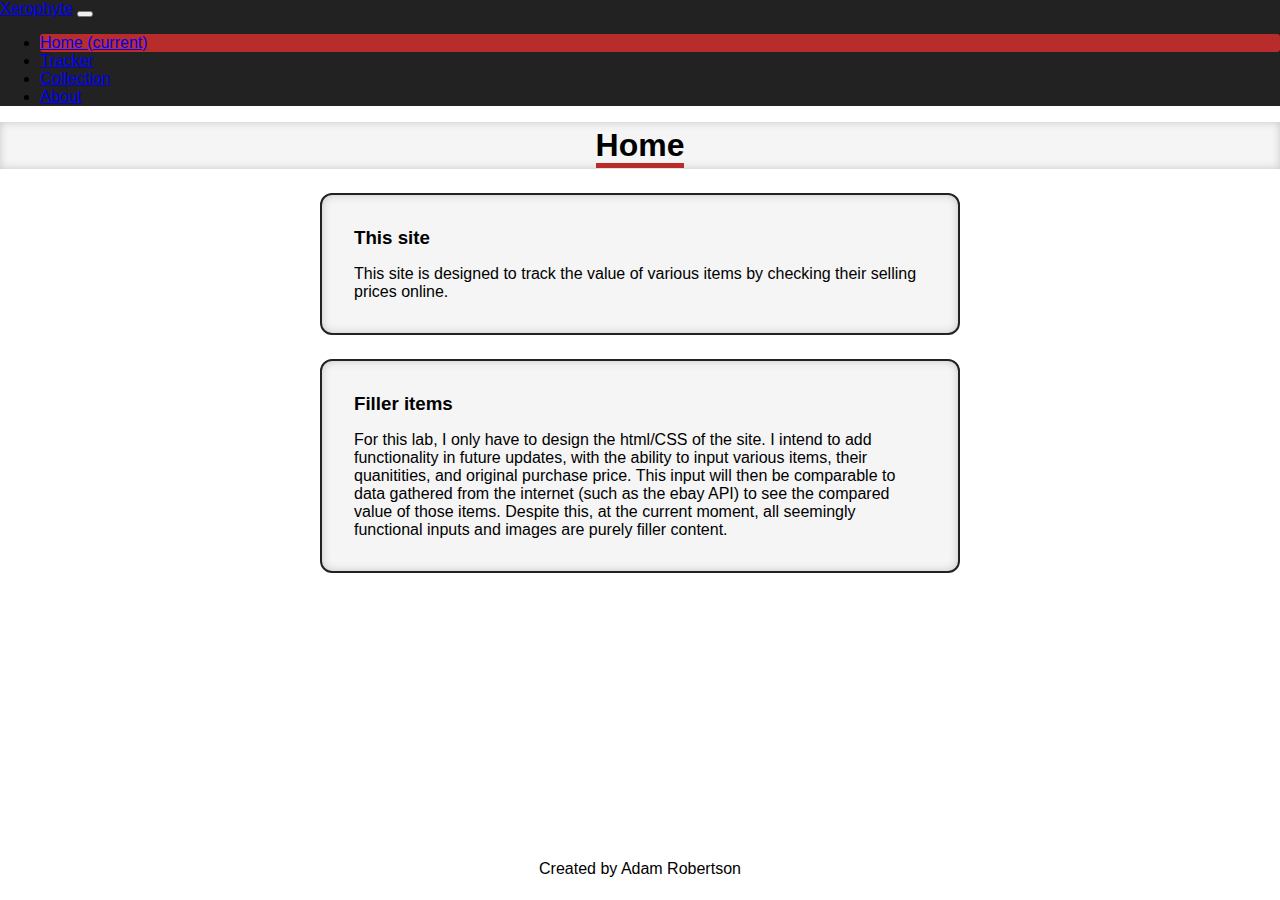
==== index.html @ 504a6c65 "initial commit" ====
<!DOCTYPE html>
<html lang='en'>
    <head>
        <meta charset='UTF-8'/>
        <meta name='viewport' content='width=device-width, initial-scale=1.0, maximum-scale=1.0'/>
        <title>Price Tracker - Home</title>

        <link rel="stylesheet" href="https://stackpath.bootstrapcdn.com/bootstrap/4.1.0/css/bootstrap.min.css" integrity="sha384-9gVQ4dYFwwWSjIDZnLEWnxCjeSWFphJiwGPXr1jddIhOegiu1FwO5qRGvFXOdJZ4" crossorigin="anonymous">
        <link rel='stylesheet' href='styles.css'/>
    </head>
    <body>
        <body>
            
            <!-- <div class="sidebar">
                <a class="active" href="index.html">Home</a>
                <a href="tracker.html">Tracker</a>
                <a href="collection.html">Collection</a>
                <a href="about.html">About</a>
            </div> -->

            <div class="page-container">
                <nav class="navbar navbar-expand-md navbar-dark bg-dark">
                    <a class="navbar-brand" href="index.html">Xerophyte</a>
                    <button class="navbar-toggler" type="button" data-toggle="collapse" data-target="#navbarSupportedContent" aria-controls="navbarSupportedContent" aria-expanded="false" aria-label="Toggle navigation">
                        <span class="navbar-toggler-icon"></span>
                    </button>
                    <div class="collapse navbar-collapse" id="navbarSupportedContent">
                        <ul class="navbar-nav mr-auto">
                          <li class="nav-item active">
                            <a class="nav-link" href="index.html">Home <span class="sr-only">(current)</span></a>
                          </li>
                          <li class="nav-item">
                            <a class="nav-link" href="tracker.html">Tracker</a>
                          </li>
                          <li class="nav-item">
                            <a class="nav-link" href="collection.html">Collection</a>
                          </li>
                          <li class="nav-item">
                            <a class="nav-link" href="about.html">About</a>
                          </li>
                        </ul>
                    </div>
                </nav>

                <div class="page-content">
                    <div class="page-header">
                        <h1>Home</h1>
                    </div>
                    <div class="content-container">
                        <h3>This site</h3>
                        <p>This site is designed to track the value of various items by checking their selling prices online.</p>
                    </div>
                    <div class="content-container">
                        <h3>Filler items</h3>
                        <p>For this lab, I only have to design the html/CSS of the site. I intend to add functionality in future updates, with the ability to input various items, their quanitities, and original purchase price. This input will then be comparable to data gathered from the internet (such as the ebay API) to see the compared value of those items. Despite this, at the current moment, all seemingly functional inputs and images are purely filler content.</p>
                    </div>    
                </div>
                <div class="footer">
                    <p>Created by Adam Robertson</p>
                </div>
            </div>


            <script src="https://code.jquery.com/jquery-3.3.1.slim.min.js" integrity="sha384-q8i/X+965DzO0rT7abK41JStQIAqVgRVzpbzo5smXKp4YfRvH+8abtTE1Pi6jizo" crossorigin="anonymous"></script>
            <script src="https://cdnjs.cloudflare.com/ajax/libs/popper.js/1.14.0/umd/popper.min.js" integrity="sha384-cs/chFZiN24E4KMATLdqdvsezGxaGsi4hLGOzlXwp5UZB1LY//20VyM2taTB4QvJ" crossorigin="anonymous"></script>
            <script src="https://stackpath.bootstrapcdn.com/bootstrap/4.1.0/js/bootstrap.min.js" integrity="sha384-uefMccjFJAIv6A+rW+L4AHf99KvxDjWSu1z9VI8SKNVmz4sk7buKt/6v9KI65qnm" crossorigin="anonymous"></script>
        </body>
    </body>
</html>
---- styles.css ----
body {
    margin: 0;
    padding: 0;
    /* box-sizing: border-box; */
    font-family: 'Segoe UI', Tahoma, Geneva, Verdana, sans-serif;
    height: 100%;
    height: 100vh;
}

/* sidebar */
.sidebar {
    text-align: center;
    margin: 0;
    padding: 0;
    width: 160px;
    top: 0;
    right: 0;
    background-color: #222222;
    position: fixed;
    height: 100%;
    overflow: auto;
    z-index: 1;
}
.sidebar a {
    display: block;
    color: rgb(190, 190, 190);
    padding: 16px;
    text-decoration: none;
    transition: background-color .8s, color .8s;
}
.sidebar a.active {
    background-color: #b82c2c;
    box-shadow: 0 2px 4px #0c0c0c;
    color: white;
}
.sidebar a:hover:not(.active) {
    background-color: rgb(70, 70, 70);
    color: white;
}

.navbar.bg-dark {
    background-color: #222222 !important;
}
.navbar .active {
    background-color: #b82c2c !important;
    border-radius: 3px;
}

/* page content */
div.page-container {
    position: relative;
    min-height: 100vh;
}
div.page-content {
    position: relative;
    text-align: left;
    
    padding-bottom: 2.5rem;
}
div.page-header {
    text-align: center;
    margin: auto;
    padding: 5px;
    background-color: rgb(245, 245, 245);
    box-shadow: inset 0 0 8px rgb(199, 199, 199);
}
h1 {
    display: inline;
    margin: 0;
    border-bottom: 5px solid #b82c2c;

    opacity: 1;
    transition: opacity 2s;
}
div.content-container {
    margin: 24px 25% 24px 25%;
    padding: 16px;
    border: 2px solid #222222;
    /* border: 2px solid #b82c2c; */
    border-radius: 12px;

    background-color: rgb(245, 245, 245);
    box-shadow: inset 0 0 8px rgb(199, 199, 199);
}
h3 {
    margin: 16px;
}
.page-content p {
    margin: 16px;
}
.page-content img {
    display: block;
    margin-left: auto;
    margin-right: auto;
    border-radius: 6px;
    box-shadow: 0 0 8px rgb(199, 199, 199);
    width: 100%;
}

/* input styles */
input[type=text], [type=number] {
    display: block;
    background-color: rgb(255, 255, 255);
    border-radius: 100px;
    padding: 5px 10px;
    border: 0;
    margin: 16px;
    box-shadow: 0 0 8px rgb(199, 199, 199);
}

.collection-gallery {
    column-count: 2;
    column-gap: 16px;
    padding: 32px;
}
.collection-item {
    display: inline-block;
    margin: 0 0 16px;
    width: 100%;
    /* border: 2px solid #222222; */
    box-shadow: 0 0 8px rgb(199, 199, 199);
    background-color: white;
    border-radius: 8px;
}
/* .collection-item img {
    width: 100%;
} */

.footer {
    position: absolute;
    bottom: 0;
    width: 100%;
    padding-bottom: 6px;
    text-align: center;
}

/* responsive design changes */

/* Smaller screens */
@media screen and (max-width: 700px) {
    .sidebar {
        width: 100%;
        height: auto;
        position: relative;
    }
    .sidebar a {
        float: left;
    }
    div.content-container {
        margin-left: 10%;
        margin-right: 10%;
    }
    input[type=text], [type=number] {
        width: 80%;
        margin-left: auto;
        margin-right: auto;
    }
}
/* smallest screens */
@media screen and (max-width: 400px) {
    .sidebar a {
        float: none;
    }
}
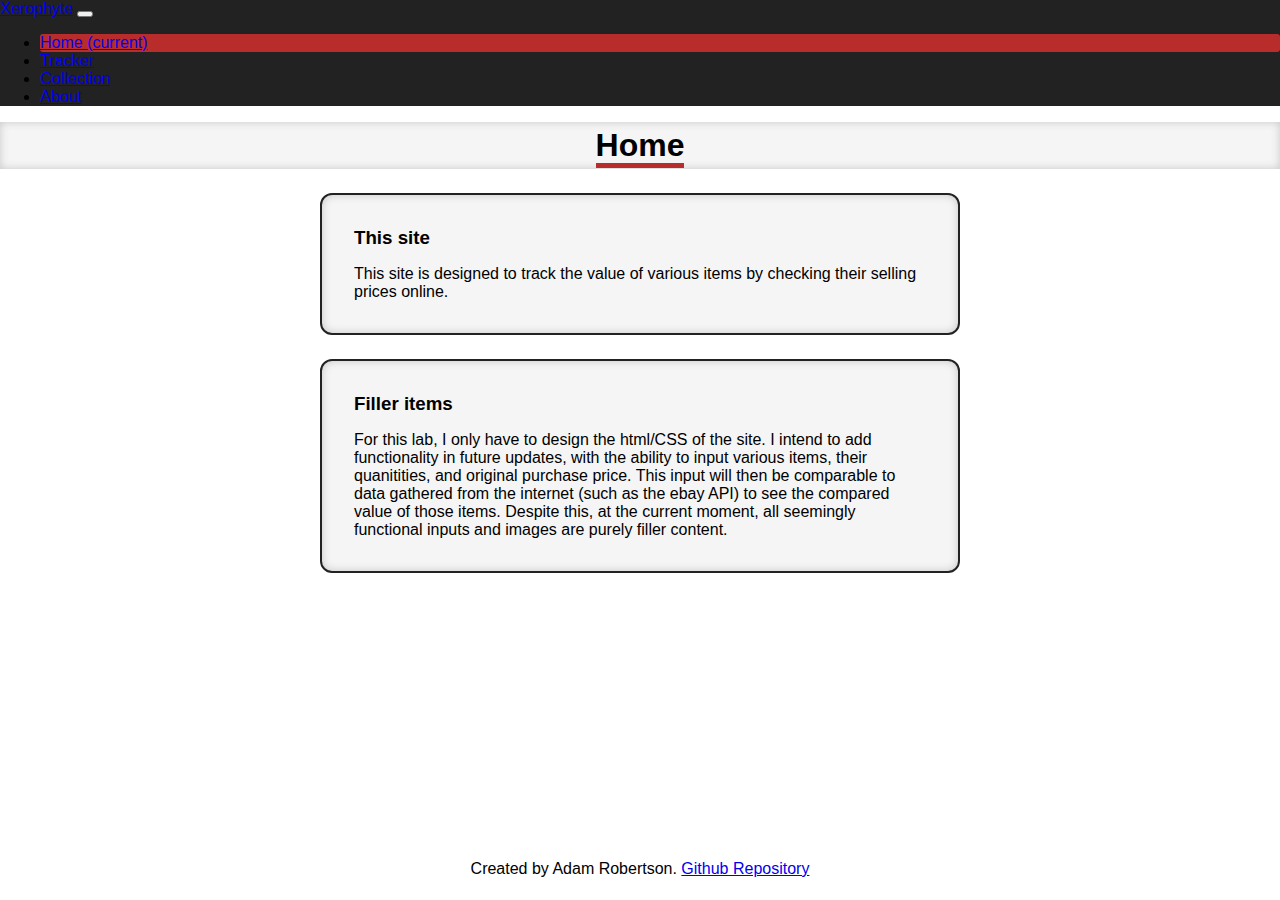
==== commit 12ecd8a9: "added github repo to footer" ====
--- a/index.html
+++ b/index.html
@@ -56,10 +56,9 @@
                     </div>    
                 </div>
                 <div class="footer">
-                    <p>Created by Adam Robertson</p>
+                    <p>Created by Adam Robertson. <a href="https://github.com/Bubadabado/priceTracker">Github Repository</a></p>
                 </div>
             </div>
-
 
             <script src="https://code.jquery.com/jquery-3.3.1.slim.min.js" integrity="sha384-q8i/X+965DzO0rT7abK41JStQIAqVgRVzpbzo5smXKp4YfRvH+8abtTE1Pi6jizo" crossorigin="anonymous"></script>
             <script src="https://cdnjs.cloudflare.com/ajax/libs/popper.js/1.14.0/umd/popper.min.js" integrity="sha384-cs/chFZiN24E4KMATLdqdvsezGxaGsi4hLGOzlXwp5UZB1LY//20VyM2taTB4QvJ" crossorigin="anonymous"></script>
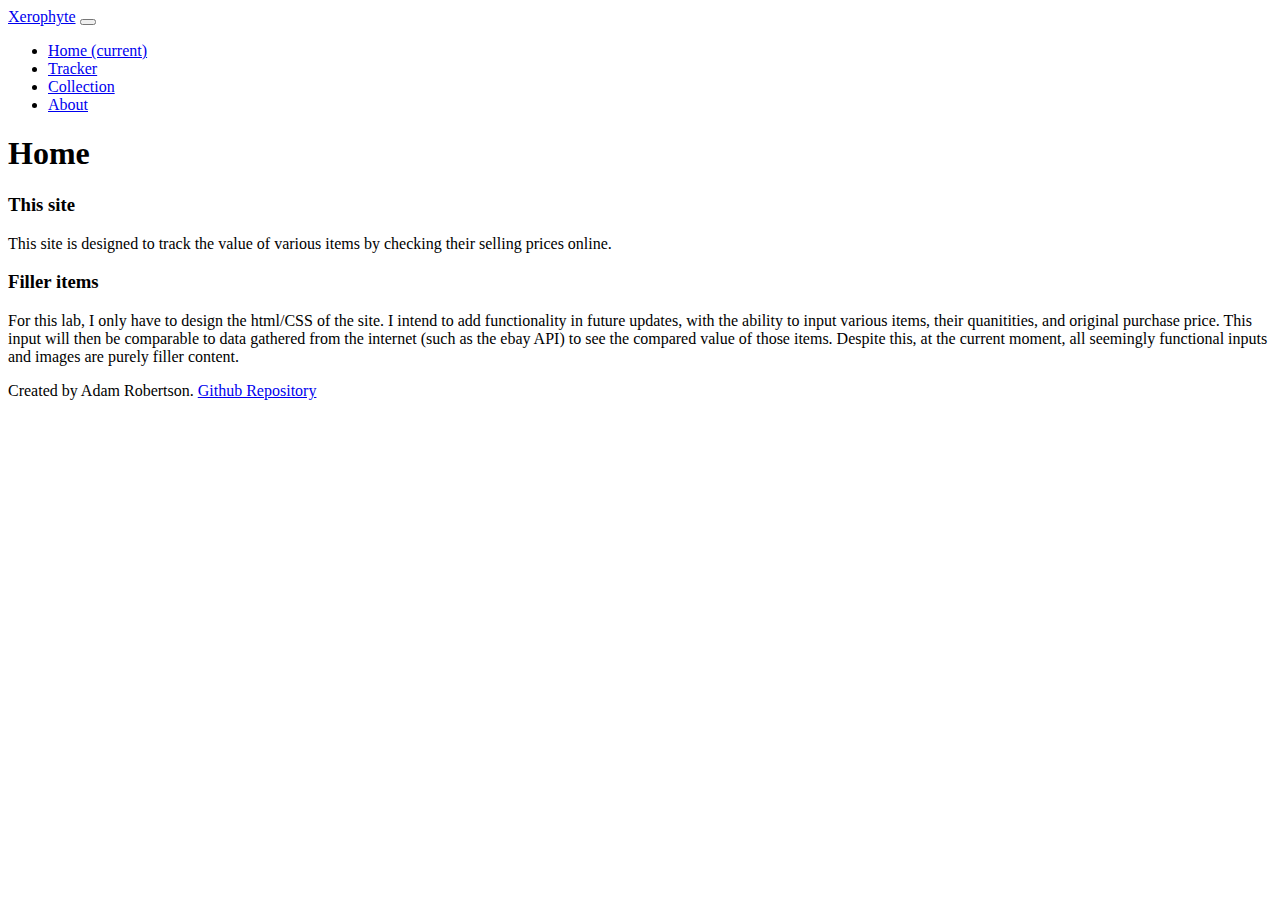
==== commit d683881a: "reformatted css into css folder" ====
--- a/index.html
+++ b/index.html
@@ -6,7 +6,7 @@
         <title>Price Tracker - Home</title>
 
         <link rel="stylesheet" href="https://stackpath.bootstrapcdn.com/bootstrap/4.1.0/css/bootstrap.min.css" integrity="sha384-9gVQ4dYFwwWSjIDZnLEWnxCjeSWFphJiwGPXr1jddIhOegiu1FwO5qRGvFXOdJZ4" crossorigin="anonymous">
-        <link rel='stylesheet' href='styles.css'/>
+        <link rel='stylesheet' href='css/styles.css'/>
     </head>
     <body>
         <body>
